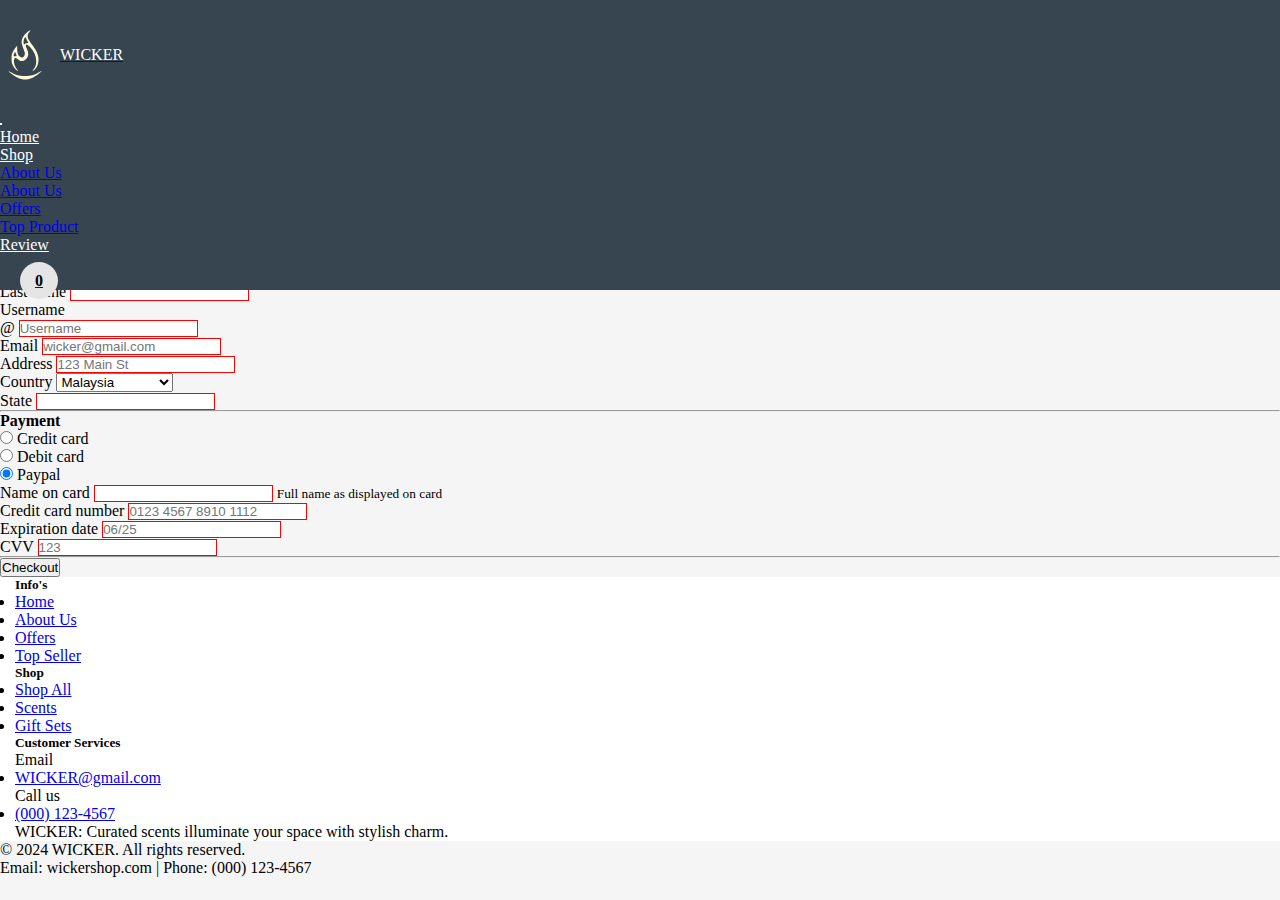
==== checkout.html @ 256c967b "Add files via upload" ====
<!DOCTYPE html>
<html lang="en">
<head>
    <meta charset="UTF-8">
    <meta name="viewport" content="width=device-width, initial-scale=1.0">
    <title>Checkout</title>
    <link href="https://cdn.jsdelivr.net/npm/bootstrap@5.3.2/dist/css/bootstrap.min.css" rel="stylesheet" integrity="sha384-T3c6CoIi6uLrA9TneNEoa7RxnatzjcDSCmG1MXxSR1GAsXEV/Dwwykc2MPK8M2HN" crossorigin="anonymous">
    <script src="https://cdn.jsdelivr.net/npm/bootstrap@5.3.3/dist/js/bootstrap.bundle.min.js" integrity="sha384-YvpcrYf0tY3lHB60NNkmXc5s9fDVZLESaAA55NDzOxhy9GkcIdslK1eN7N6jIeHz" crossorigin="anonymous"></script>
    <link rel="stylesheet" href="https://cdnjs.cloudflare.com/ajax/libs/font-awesome/6.5.1/css/all.min.css" integrity="sha512-DTOQO9RWCH3ppGqcWaEA1BIZOC6xxalwEsw9c2QQeAIftl+Vegovlnee1c9QX4TctnWMn13TZye+giMm8e2LwA==" crossorigin="anonymous" referrerpolicy="no-referrer" />
</head>
    <style>
        *{
            margin: 0;
            padding: 0;
        }
        body{
            background-color: #F5F5F5;
            font-family: 'Merriweather', serif;
        }
        .navbar-brand {
            display: flex;
            align-items: center;
        }
        .navbar-brand span {
            margin-left: 10px;
        }
        .navbar-brand span {
            margin-left: 10px;
        }
        .footer-logo {
            display: flex;
            justify-content: center;
            font-family: 'Merriweather', serif;
        }
        #cartdisplay{
            margin: 5px 10px;
            padding: 10px 15px;
            background-color: #e5e5e6;
            border-radius: 100%;
        }
        .form-control:invalid{
            border: 1px solid red;
        }
        .form-control:valid{
            border: 1px solid green;
        }
    </style>
<body onload="checkoutdisplay()">
    <section id="navbar">
        <nav class="navbar navbar-expand-lg bg-body-tertiary" data-bs-theme="dark" style="padding: 0; top: 0; left: 0; right: 0; z-index: 1001; position: fixed;">
            <div class="container-fluid" style="background-color: #36454F;">
                <a class="navbar-brand" href="#">
                    <img src="./image/logo.svg" href="./homepg.html" alt="WICKER LOGO" width="50" height="110">
                    <span style="font-family: 'Merriweather', serif; color: #fff;">WICKER</span>
                </a>
                <button class="navbar-toggler" type="button" data-bs-toggle="collapse" data-bs-target="#navbarNavDropdown" aria-controls="false" aria-expanded="false" aria-label="Toggle navigation" style="border: 1px solid white">
                    <span class="navbar-toggler-icon"></span>
                </button>
                <div class="collapse navbar-collapse" id="navbarNavDropdown">
                    <ul class="navbar-nav me-auto mb-2 mb-lg-0 d-flex align-items-center">
                        <li class="nav-item">
                            <a class="nav-link active" aria-current="page" href="./index.html" style="color: #fff;">Home</a>
                        </li>
                        <li class="nav-item">
                            <a class="nav-link active" aria-current="page" href="./shop.html" style="color: #fff;">Shop</a>
                        </li>
                        <li class="nav-item dropdown">
                            <a class="nav-link dropdown-toggle" href="#" role="button" data-bs-toggle="dropdown" aria-expanded="false">
                              About Us
                            </a>
                            <ul class="dropdown-menu">
                              <li><a class="dropdown-item" href="./index.html#aboutus">About Us</a></li>
                              <li><a class="dropdown-item" href="./index.html#gallery">Offers</a></li>
                              <li><a class="dropdown-item" href="./index.html#best-seller">Top Product</a></li>
                            </ul>
                        </li>
                        <li class="nav-item">
                            <a class="nav-link active" href="./form.html" style="color: #fff;">Review</a>
                        </li>
                    </ul>
                    <ul class="navbar-nav ml-auto mb-2 mb-lg-0 d-flex flex-row"> <!-- Right-aligned items -->
                        <li class="nav-item dropdown">
                            <a class="nav-link signup" href="./signin.html" style="margin-right: 1.5%;">
                                <i class="fa-regular fa-user fa-2xl" style="color: #fff;"></i>
                            </a>
                        </li>
                        <li class="nav-item dropdown">
                            <a class="nav-link cart" href="./shoppingcart.html" style="padding: 10px;">
                                <i class="fa-solid fa-cart-shopping fa-2xl" style="color: #fff;"></i>
                                <span id="cartdisplay" style="color: black;"><strong>0</strong></span>
                            </a>
                        </li>
                    </ul>
                </div>
            </div>
        </nav>
    </section>

    <div class="container-fluid" style="margin-top: 120px;">
        <div class="row">
            <div class="col-md-5 col-lg-4 order-md-last p-3" style="padding-top: 18px;">
                <h4>Your Cart</h4>
                <ul class="list-group mb-3">
                    <div id="cartItemsdisplay"></div> 
                    <li class="list-group-item d-flex justify-content-between">
                        <strong class="text-success">Shipping Fee</strong>
                        <p>RM<span id="shippingprice">0.00</span></p>    
                    </li>
                    <li class="list-group-item d-flex justify-content-between">
                        <strong>Total</strong>
                        <strong>RM<span id="totalprice">0.00</span></strong>
                    </li>
                </ul>
                <form class="card p-2">
                    <div class="input-group">
                        <input type="text" class="form-control" placeholder="Promo code" style="border: 1px solid black;">
                        <button class="btn btn-dark">Redeem</button>
                    </div>
                </form>
            </div>
            <div class="col-md-7 col-lg-8" style="padding-top: 18px;">
                <h4 class="mb-3">Billing Address</h4>
                <form class="needs-validation" novalidate>
                    <div class="row g-3">
                        <div class="col-sm-6">
                            <label for="firstname" class="form-label">First name</label>
                            <input type="text" class="form-control" id="firstname" required>
                        </div>
                        <div class="col-sm-6">
                            <label for="lastName" class="form-label">Last name</label>
                            <input type="text" class="form-control" id="lastName" required>
                        </div>
                        <div class="col-12">
                            <label for="username" class="form-label">Username</label>
                            <div class="input-group has-validation">
                                <span class="input-group-text">@</span>
                                <input type="text" class="form-control" id="username" placeholder="Username" minlength="5" maxlength="20" required>
                            </div>
                        </div>
                        <div class="col-12">
                            <label for="email" class="form-label">Email</label>
                            <input type="email" class="form-control" id="email" placeholder="wicker@gmail.com" required>
                        </div>
                        <div class="col-12">
                            <label for="address" class="form-label">Address</label>
                            <input type="text" class="form-control" id="address" placeholder="123 Main St" required>
                        </div>
                        <div class="col-md-5">
                            <label for="country" class="form-label">Country</label>
                            <select class="form-select" id="country" required>
                                <option>Malaysia</option>
                                <option>United State</option>
                                <option>United Kingdom</option>
                                <option>China</option>
                                <option>other</option>
                            </select>
                        </div>
                        <div class="col-md-4">
                            <label for="state" class="form-label">State</label>
                            <input type="text" class="form-control" id="state" required>
                        </div>
                    </div>
                    <hr>
                    <h4 class="mb-3">Payment</h4>
                    <div class="my-3">
                        <div class="form-check">
                            <input id="credit" name="paymentMethod" type="radio" class="from-check-input" checked required>
                            <label class="form-check-label" for="credit">Credit card</label>
                        </div>
                        <div class="form-check">
                            <input id="debit" name="paymentMethod" type="radio" class="from-check-input" checked required>
                            <label class="form-check-label" for="debit">Debit card</label>
                        </div>
                        <div class="form-check">
                            <input id="paypal" name="paymentMethod" type="radio" class="from-check-input" checked required>
                            <label class="form-check-label" for="paypal">Paypal</label>
                        </div>
                    </div>
                    <div class="row gy-3">
                        <div class="col-md-6">
                            <label for="cc-name" class="form-label">Name on card</label>
                            <input type="text" class="form-control" id="cc-name" required>
                            <small class="text-body-secondary">Full name as displayed on card</small>
                        </div>
                        <div class="col-md-6">
                            <label for="cc-number" class="form-label">Credit card number</label>
                            <input type="text" class="form-control" id="cc-number" placeholder="0123 4567 8910 1112" minlength="16" maxlength="16" required>
                        </div>
                        <div class="col-md-3">
                            <label for="cc-expire" class="form-label">Expiration date</label>
                            <input type="text" class="form-control" id="cc-expire" placeholder="06/25" required>
                        </div>
                        <div class="col-md-3">
                            <label for="cc-cvv" class="form-label">CVV</label>
                            <input type="text" class="form-control" id="cc-cvv" placeholder="123" minlength="3" maxlength="3" required>
                        </div>
                    </div>
                    <hr>
                    <button class="w-100 btn btn-dark btn-lg"  id="checkoutform" type="submit">Checkout</button>
                </form>
            </div>
        </div>
    </div>

    <!--footer-->
    <section id="footer" style="background-color: white;">
        <footer class="row row-cols-1 row-cols-sm-2 row-cols-md-5 py-5 mt-5 border-top" style="padding-left: 15px; width: 100%;">
            <div class="col mb-3">
            </div>
            <div class="col mb-3">
              <h5>Info's</h5>
                <ul class="nav flex-column">
                    <li class="nav-item mb-2"><a href="./index.html" class="nav-link p-0 text-body-secondary">Home</a></li>
                    <li class="nav-item mb-2"><a href="#aboutus" class="nav-link p-0 text-body-secondary">About Us</a></li>
                    <li class="nav-item mb-2"><a href="#gallery" class="nav-link p-0 text-body-secondary">Offers</a></li>
                    <li class="nav-item mb-2"><a href="#best-seller" class="nav-link p-0 text-body-secondary">Top Seller</a></li>
                </ul>
            </div>
            <div class="col mb-3">
              <h5>Shop</h5>
                <ul class="nav flex-column">
                    <li class="nav-item mb-2"><a href="./shop.html" class="nav-link p-0 text-body-secondary">Shop All</a></li>
                    <li class="nav-item mb-2"><a href="./shop.html#candles" class="nav-link p-0 text-body-secondary">Scents</a></li>
                    <li class="nav-item mb-2"><a href="./shop.html#gift-set" class="nav-link p-0 text-body-secondary">Gift Sets</a></li>
                </ul>
            </div>
            <div class="col mb-3">
                <h5>Customer Services</h5>
                <ul class="nav flex-column">
                    <p>Email</p>
                    <li class="nav-item mb-2"><a class="nav-link p-0 text-body-secondary" href="mailto:WICKER@gmail.com">WICKER@gmail.com</a></li>
                    <p>Call us</p>
                    <li class="nav-item mb-2"><a class="nav-link p-0 text-body-secondary" href="tel:+0001234567">(000) 123-4567</a></li>
                    <p>WICKER: Curated scents illuminate your space with stylish charm.</p>
                </ul>
            </div>
          </footer>
    </section>

    <section id="copyright">
        <footer class="bg-dark text-light text-center py-3">
            <div class="container">
                <p>&copy; 2024 WICKER. All rights reserved.</p>
                <p>Email: wickershop.com | Phone: (000) 123-4567</p>
            </div>
        </footer>  
    </section>
    <script src="https://cdn.jsdelivr.net/npm/bootstrap@5.3.2/dist/js/bootstrap.bundle.min.js" integrity="sha384-C6RzsynM9kWDrMNeT87bh95OGNyZPhcTNXj1NW7RuBCsyN/o0jlpcV8Qyq46cDfL" crossorigin="anonymous"></script>
    <script src="index.js"></script>
</body>
</html>
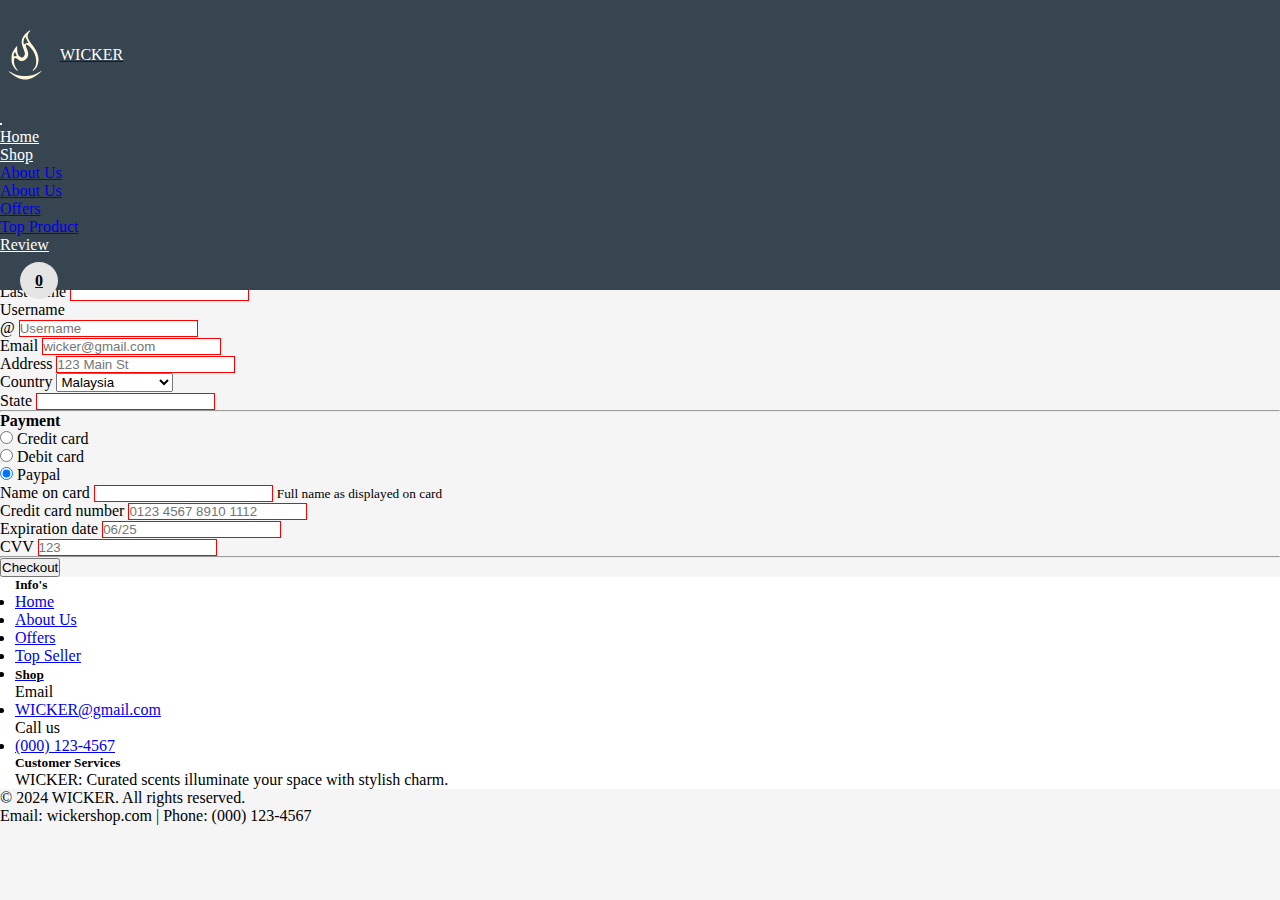
==== commit 1a0ca77d: "Update checkout.html" ====
--- a/checkout.html
+++ b/checkout.html
@@ -214,23 +214,20 @@
                     <li class="nav-item mb-2"><a href="#aboutus" class="nav-link p-0 text-body-secondary">About Us</a></li>
                     <li class="nav-item mb-2"><a href="#gallery" class="nav-link p-0 text-body-secondary">Offers</a></li>
                     <li class="nav-item mb-2"><a href="#best-seller" class="nav-link p-0 text-body-secondary">Top Seller</a></li>
-                </ul>
-            </div>
-            <div class="col mb-3">
-              <h5>Shop</h5>
+                    <li class="nav-item mb-2"><a href="./shop.html" class="nav-link p-0 text-body-secondary"><h5 style="color: black;">Shop</h5></a></li>
+                </ul>
+            </div>
+            <div class="col mb-3">
                 <ul class="nav flex-column">
-                    <li class="nav-item mb-2"><a href="./shop.html" class="nav-link p-0 text-body-secondary">Shop All</a></li>
-                    <li class="nav-item mb-2"><a href="./shop.html#candles" class="nav-link p-0 text-body-secondary">Scents</a></li>
-                    <li class="nav-item mb-2"><a href="./shop.html#gift-set" class="nav-link p-0 text-body-secondary">Gift Sets</a></li>
+                    <p style="margin-bottom: 0px;">Email</p>
+                    <li class="nav-item mb-2"><a class="nav-link p-0 text-body-secondary" href="mailto:WICKER@gmail.com">WICKER@gmail.com</a></li>
+                    <p style="margin-bottom: 0px;">Call us</p>
+                    <li class="nav-item mb-2"><a class="nav-link p-0 text-body-secondary" href="tel:+0001234567">(000) 123-4567</a></li>
                 </ul>
             </div>
             <div class="col mb-3">
                 <h5>Customer Services</h5>
                 <ul class="nav flex-column">
-                    <p>Email</p>
-                    <li class="nav-item mb-2"><a class="nav-link p-0 text-body-secondary" href="mailto:WICKER@gmail.com">WICKER@gmail.com</a></li>
-                    <p>Call us</p>
-                    <li class="nav-item mb-2"><a class="nav-link p-0 text-body-secondary" href="tel:+0001234567">(000) 123-4567</a></li>
                     <p>WICKER: Curated scents illuminate your space with stylish charm.</p>
                 </ul>
             </div>
@@ -248,4 +245,4 @@
     <script src="https://cdn.jsdelivr.net/npm/bootstrap@5.3.2/dist/js/bootstrap.bundle.min.js" integrity="sha384-C6RzsynM9kWDrMNeT87bh95OGNyZPhcTNXj1NW7RuBCsyN/o0jlpcV8Qyq46cDfL" crossorigin="anonymous"></script>
     <script src="index.js"></script>
 </body>
-</html>+</html>
